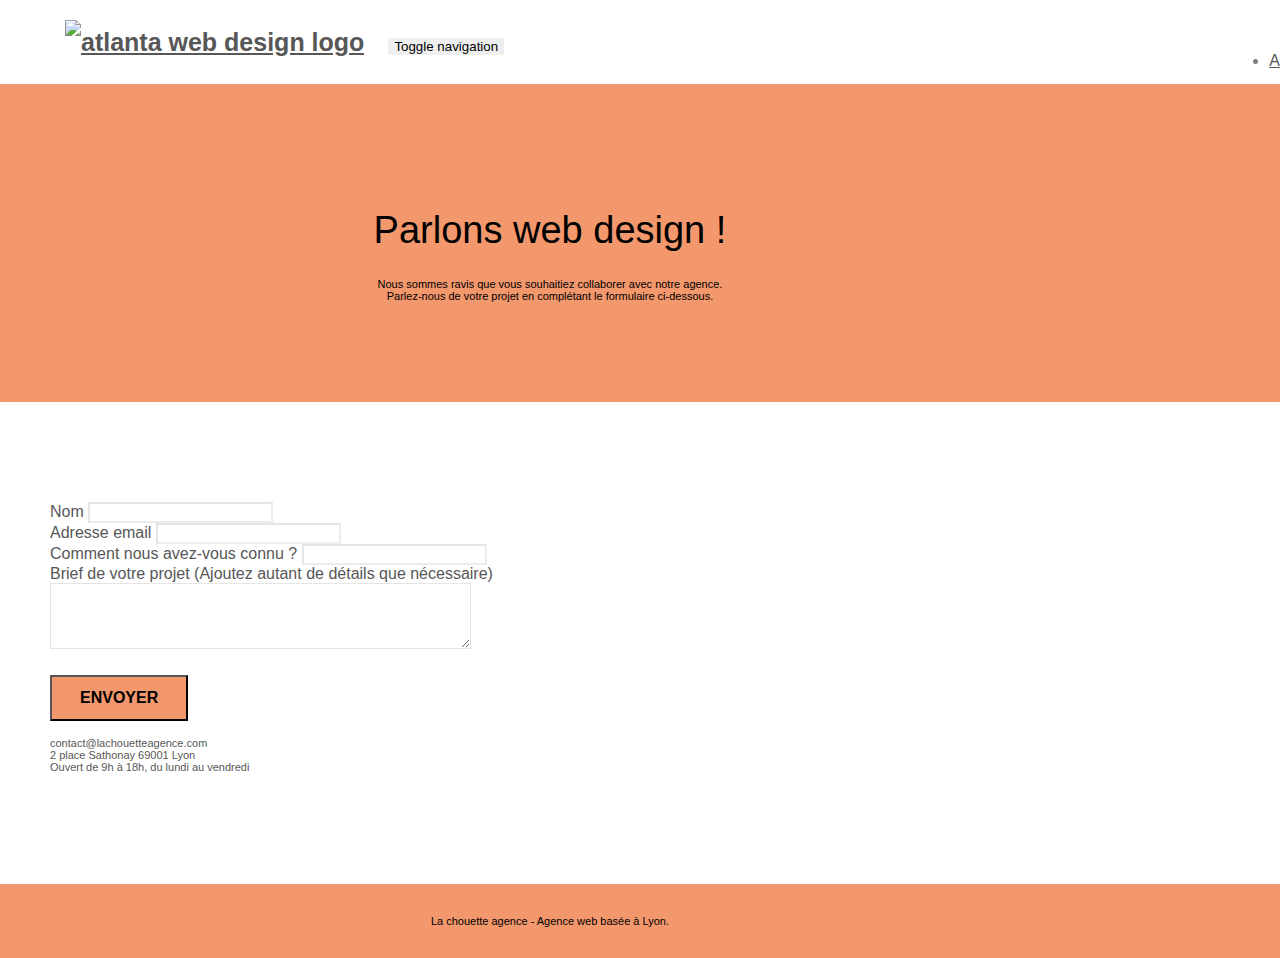
==== contact.html @ 6dfdb2e5 "accueil en index.html" ====
<!doctype html>
<html lang="fr">
<head>
    <meta charset="utf-8">
    <meta name="keywords" content="">
    <meta name="description" content="">
    <meta name="viewport" content="width=device-width, initial-scale=1.0, viewport-fit=cover">
    <link rel="shortcut icon" type="image/png" href="favicon.jpg">
    
	<link rel="stylesheet" type="text/css" href="./css/bootstrap.css">
	<link rel="stylesheet" type="text/css" href="style.css">
	<link rel="stylesheet" type="text/css" href="./css/font-awesome.css">
	<link rel="stylesheet" type="text/css" href="./css/et-line.css">
	
    
	<script src="./js/jquery-2.1.0.js"></script>
	<script src="./js/bootstrap.js"></script>
	<script src="./js/blocs.js"></script>
	<script src="./js/jqBootstrapValidation.js"></script>
	<script src="./js/formHandler.js"></script>
	<meta name="robots" content="index, follow">
    <title>Contact - La chouette agence</title>

    
<!-- Analytics -->
<!-- Global site tag (gtag.js) - Google Analytics -->
<script async src="https://www.googletagmanager.com/gtag/js?id=G-13DY9F9Z8K"></script>
<script>
  window.dataLayer = window.dataLayer || [];
  function gtag(){dataLayer.push(arguments);}
  gtag('js', new Date());

  gtag('config', 'G-13DY9F9Z8K');
</script>
 
<!-- Analytics END -->
    
</head>
<body>
<!-- Principal conteneur -->
<div class="page-container">
    
<!-- bloc-0 -->
<div class="bloc bgc-white l-bloc " id="bloc-0">
	<div class="container bloc-sm">
		<nav class="navbar row">
			<div class="navbar-header">
				<a class="navbar-brand" href="accueil.html"><img src="img/la-chouette-agence.png" alt="atlanta web design logo" height="40" /></a>
				<button id="nav-toggle" type="button" class="ui-navbar-toggle navbar-toggle" data-toggle="collapse" data-target=".navbar-1">
					<span class="sr-only">Toggle navigation</span><span class="icon-bar"></span><span class="icon-bar"></span><span class="icon-bar"></span>
				</button>
			</div>
			<div class="collapse navbar-collapse navbar-1 special-dropdown-nav">
				<ul class="site-navigation nav navbar-nav">
					<li>
						<a href="accueil.html">Accueil</a>
					</li>
					<li>
						<a href="contact.html">Contact</a>
					</li>
				</ul>
			</div>
		</nav>
	</div>
</div>
<!-- bloc-0 END -->

<!-- bloc-6 -->
<div class="bloc bg-dots-bg bg-repeat bgc-atomic-tangerine d-bloc bloc-bg-texture texture-paper" id="bloc-6">
	<div class="container bloc-lg">
		<div class="row">
			<div class="col-sm-12">
				<h1 class="text-center hero-bloc-text tc-white">
					Parlons web design !
				</h1>
				<p class="text-center mg-lg tc-white tight-width-whitespace">
					Nous sommes ravis que vous souhaitiez collaborer avec notre agence.<br>
					Parlez-nous de votre projet en complétant le formulaire ci-dessous.
				</p>
			</div>
		</div>
	</div>
</div>
<!-- bloc-6 END -->

<!-- bloc-7 -->
<div class="bloc bgc-white l-bloc" id="bloc-7">
	<div class="container bloc-lg">
		<div class="row">
			<div class="col-sm-6">
				<form id="form_1" novalidate success-msg="Your message has been sent." fail-msg="Sorry it seems that our mail server is not responding, Sorry for the inconvenience!">
					<div class="form-group">
						<label>
							Nom
						</label>
						<input id="name" class="form-control" required />
					</div>
					<div class="form-group">
						<label>
							Adresse email
						</label>
						<input id="email" class="form-control" type="email" required />
					</div>
					<div class="form-group">
						<label>
							Comment nous avez-vous connu ?
						</label>
						<input class="form-control" type="email" required id="input_504" />
					</div>
					<div class="form-group">
						<label>
							Brief de votre projet (Ajoutez autant de détails que nécessaire)<br>
						</label><textarea id="message" class="form-control" rows="4" cols="50" required></textarea>
					</div> 
					<button class="bloc-button btn btn-lg btn-block cta-hero btn-atomic-tangerine" type="submit">
						Envoyer
					</button>
				</form>
			</div>
			<div class="col-sm-6">
				<p>
					contact@lachouetteagence.com<br>2 place Sathonay 69001 Lyon<br>Ouvert de 9h à 18h, du lundi au vendredi<br>
				</p>
			</div>
		</div>
	</div>
</div>
<!-- bloc-7 END -->

<!-- ScrollToTop Button -->
<a class="bloc-button btn btn-d scrollToTop" onclick="scrollToTarget('1')"><span class="fa fa-chevron-up"></span></a>
<!-- ScrollToTop Button END-->


<!-- Footer - bloc-8 -->
<div class="bloc bgc-atomic-tangerine d-bloc" id="bloc-8">
	<div class="container bloc-sm">
		<div class="row">
			<div class="col-sm-12">
				<p class="text-center white">
					La chouette agence - Agence web basée à Lyon.<br>
				</p>
				<div class="row row-no-gutters social">
					<div class="col-sm-3">
						<div class="text-center">
							<a class="social" href="accueil.html"><span class="fa fa-twitter icon-md"></span></a>
						</div>
					</div>
					<div class="col-sm-3">
						<div class="text-center">
							<a class="social" href="accueil.html"><span class="fa fa-facebook icon-md"></span></a>
						</div>
					</div>
					<div class="col-sm-3">
						<div class="text-center">
							<a class="social" href="accueil.html"><span class="fa fa-dribbble icon-md"></span></a>
						</div>
					</div>
					<div class="col-sm-3">
						<div class="text-center">
							<a class="social" href="accueil.html"><span class="fa fa-instagram icon-md"></span></a>
						</div>
					</div>
				</div>
			</div>
		</div>
	</div>
</div>
<!-- Footer - bloc-8 END -->

</div>
<!-- Principal conteneur END -->
    

</body>
</html>
---- style.css ----
body {
    margin: 0;
    padding: 0;
    background: #FFF;
    overflow-x: hidden;
    -webkit-font-smoothing: antialiased;
    -moz-osx-font-smoothing: grayscale;
}

a,
button {
    transition: all .3s ease-in-out;
    outline: none!important;
}

a:hover {
    text-decoration: none;
    cursor: pointer;
}

#page-loading-blocs-notifaction {
    position: fixed;
    top: 0;
    bottom: 0;
    width: 100%;
    z-index: 100000;
    background: #FFFFFF url("img/pageload-spinner.gif") no-repeat center center;
}

.bloc {
    width: 100%;
    clear: both;
    background: 50% 50% no-repeat;
    padding: 0 50px;
    -webkit-background-size: cover;
    -moz-background-size: cover;
    -o-background-size: cover;
    background-size: cover;
    position: relative;
}

.bloc .container {
    padding-left: 0;
    padding-right: 0;
}

.bloc-lg {
    padding: 100px 50px;
}

.bloc-md {
    padding: 50px;
}

.bloc-sm {
    padding: 20px 50px;
}

.bg-center,
.bg-l-edge,
.bg-r-edge,
.bg-t-edge,
.bg-b-edge,
.bg-tl-edge,
.bg-bl-edge,
.bg-tr-edge,
.bg-br-edge,
.bg-repeat {
    -webkit-background-size: auto!important;
    -moz-background-size: auto!important;
    -o-background-size: auto!important;
    background-size: auto!important;
}

.bg-repeat {
    background: repeat;
}

.bg-t-edge {
    background: top no-repeat;
}

.bloc-bg-texture::before {
    content: "";
    background-size: 2px 2px;
    position: absolute;
    top: 0;
    bottom: 0;
    left: 0;
    right: 0;
}

.texture-paper::before {
    background: url("img/texture-paper.png");
    background-size: 280px 280px;
}

.b-parallax {
    background-attachment: fixed;
}

.d-bloc {
    color: rgba(255, 255, 255, .7);
}

.d-bloc button:hover {
    color: rgba(255, 255, 255, .9);
}

.d-bloc .icon-round,
.d-bloc .icon-square,
.d-bloc .icon-rounded,
.d-bloc .icon-semi-rounded-a,
.d-bloc .icon-semi-rounded-b {
    border-color: rgba(255, 255, 255, .9);
}

.d-bloc .divider-h span {
    border-color: rgba(255, 255, 255, .2);
}

.d-bloc .a-btn,
.d-bloc .navbar a,
.d-bloc .navbar-brand,
.d-bloc a .icon-sm,
.d-bloc a .icon-md,
.d-bloc a .icon-lg,
.d-bloc a .icon-xl,
.d-bloc h1 a,
.d-bloc h2 a,
.d-bloc h3 a,
.d-bloc h4 a,
.d-bloc h5 a,
.d-bloc h6 a,
.d-bloc p a {
    color: rgba(255, 255, 255, .6);
}

.d-bloc .a-btn:hover,
.d-bloc .navbar a:hover,
.d-bloc .navbar-brand:hover,
.d-bloc a:hover .icon-sm,
.d-bloc a:hover .icon-md,
.d-bloc a:hover .icon-lg,
.d-bloc a:hover .icon-xl,
.d-bloc h1 a:hover,
.d-bloc h2 a:hover,
.d-bloc h3 a:hover,
.d-bloc h4 a:hover,
.d-bloc h5 a:hover,
.d-bloc h6 a:hover,
.d-bloc p a:hover {
    color: rgba(255, 255, 255, 1);
}

.d-bloc .navbar-toggle .icon-bar {
    background: rgba(255, 255, 255, 1);
}

.d-bloc .btn-wire,
.d-bloc .btn-wire:hover {
    color: rgba(255, 255, 255, 1);
    border-color: rgba(255, 255, 255, 1);
}

.d-bloc .panel {
    color: rgba(0, 0, 0, .5);
}

.d-bloc .panel button:hover {
    color: rgba(0, 0, 0, .7);
}

.d-bloc .panel icon {
    border-color: rgba(0, 0, 0, .7);
}

.d-bloc .panel .divider-h span {
    border-color: rgba(0, 0, 0, .1);
}

.d-bloc .panel .a-btn {
    color: rgba(0, 0, 0, .6);
}

.d-bloc .panel .a-btn:hover {
    color: rgba(0, 0, 0, 1);
}

.d-bloc .panel .btn-wire,
.d-bloc .panel .btn-wire:hover {
    color: rgba(0, 0, 0, .7);
    border-color: rgba(0, 0, 0, .3);
}

.d-bloc .panel,
.l-bloc {
    color: rgba(0, 0, 0, .5);
}

.d-bloc .panel button:hover,
.l-bloc button:hover {
    color: rgba(0, 0, 0, .7);
}

.l-bloc .icon-round,
.l-bloc .icon-square,
.l-bloc .icon-rounded,
.l-bloc .icon-semi-rounded-a,
.l-bloc .icon-semi-rounded-b {
    border-color: rgba(0, 0, 0, .7);
}

.d-bloc .panel .divider-h span,
.l-bloc .divider-h span {
    border-color: rgba(0, 0, 0, .1);
}

.d-bloc .panel .a-btn,
.l-bloc .a-btn,
.l-bloc .navbar a,
.l-bloc .navbar-brand,
.l-bloc a .icon-sm,
.l-bloc a .icon-md,
.l-bloc a .icon-lg,
.l-bloc a .icon-xl,
.l-bloc h1 a,
.l-bloc h2 a,
.l-bloc h3 a,
.l-bloc h4 a,
.l-bloc h5 a,
.l-bloc h6 a,
.l-bloc p a {
    color: rgba(0, 0, 0, .6);
}

.d-bloc .panel .a-btn:hover,
.l-bloc .a-btn:hover,
.l-bloc .navbar a:hover,
.l-bloc .navbar-brand:hover,
.l-bloc a:hover .icon-sm,
.l-bloc a:hover .icon-md,
.l-bloc a:hover .icon-lg,
.l-bloc a:hover .icon-xl,
.l-bloc h1 a:hover,
.l-bloc h2 a:hover,
.l-bloc h3 a:hover,
.l-bloc h4 a:hover,
.l-bloc h5 a:hover,
.l-bloc h6 a:hover,
.l-bloc p a:hover {
    color: rgba(0, 0, 0, 1);
}

.l-bloc .navbar-toggle .icon-bar {
    color: rgba(0, 0, 0, .6);
}

.d-bloc .panel .btn-wire,
.d-bloc .panel .btn-wire:hover,
.l-bloc .btn-wire,
.l-bloc .btn-wire:hover {
    color: rgba(0, 0, 0, .7);
    border-color: rgba(0, 0, 0, .3);
}

.voffset {
    margin-top: 30px;
}

.voffset-lg {
    margin-top: 80px;
}

.row-no-gutters {
    margin-right: 0;
    margin-left: 0;
}

.row.row-no-gutters > [class^="col-"],
.row.row-no-gutters > [class*=" col-"] {
    padding-right: 0;
    padding-left: 0;
}

#bloc-1-hero h1 {
    font-size: 32px;
}

.navbar {
    margin-bottom: 0;
    z-index: 1;
}

.navbar-brand {
    height: auto;
    padding: 3px 15px;
    font-size: 25px;
    font-weight: normal;
    font-weight: 600;
    line-height: 44px;
}

.navbar-brand img {
    max-height: 200px;
    margin: 0 5px 0 0;
    display: inline;
}

.navbar-brand img[src$=svg] {
    min-width: 100px;
}

.nav-center .navbar-brand img {
    margin: 0;
}

.navbar .nav {
    padding-top: 2px;
    margin-right: -16px;
    float: right;
    z-index: 1;
}

.nav > li {
    float: left;
    margin-top: 4px;
    font-size: 16px;
}

.navbar-nav .open .dropdown-menu > li > a {
    text-align: inherit;
}

.nav > li a:hover,
.nav > li a:focus {
    background: transparent;
}

.navbar-toggle {
    margin: 10px 10px 0 0;
    border: 0px;
}

.navbar-toggle:hover {
    background: transparent!important;
}

.navbar-toggle .icon-bar {
    background-color: rgba(0, 0, 0, .5);
    width: 26px;
}

.nav-invert .navbar .nav {
    float: left;
}

.nav-invert .navbar-header,
.nav-invert .navbar-brand {
    float: right;
    position: relative;
    z-index: 2;
}

@media (min-width: 768px) {
    .site-navigation {
        position: absolute;
        top: 50%;
        right: 20px;
        transform: translate(0, -50%);
        -webkit-transform: translateY(-50%);
    }
    .nav > li .dropdown-menu a,
    .nav > li .dropdown-menu a:hover {
        color: #484848;
    }
    .nav-invert .site-navigation {
        left: 0;
        right: 0;
    }
    .nav-center {
        text-align: center;
    }
    .nav-center .navbar-header {
        width: 100%;
    }
    .nav-center .navbar-header,
    .nav-center .navbar-brand,
    .nav-center .nav > li {
        float: none;
        display: inline-block;
    }
    .nav-center .site-navigation {
        position: relative;
        width: 100%;
        right: 0;
        margin-right: 0px;
        margin-top: 20px;
    }
    .nav-center.mini-nav .navbar-toggle {
        float: none;
        margin: 10px auto 0;
    }
}

.nav > li > .dropdown a {
    background: none!important;
    display: block;
    padding: 14px 15px;
}

nav .caret {
    margin: 0 5px;
}

.dropdown-menu .dropdown-menu {
    top: -8px;
    left: 100%;
}

.dropdown-menu .dropmenu-flow-right {
    top: 100%;
    left: 0;
    margin-left: -1px;
    border-top-left-radius: 0;
    border-top-right-radius: 0;
}

.dropdown-menu .dropdown span {
    border: 4px solid black;
    border-top-color: transparent;
    border-right-color: transparent;
    border-bottom-color: transparent;
    margin: 6px -5px 0 0!important;
    float: right;
}

.mg-md {
    margin-top: 10px;
    margin-bottom: 20px;
}

.mg-lg {
    margin-top: 10px;
    margin-bottom: 40px;
}

.btn {
    margin: 0 5px 5px 0;
}

.btn.pull-right {
    margin: 0 0 5px 5px;
}

.btn-d,
.btn-d:hover,
.btn-d:focus {
    color: #FFF;
    background: rgba(0, 0, 0, .3);
}

button {
    outline: none!important;
}

.btn-rd {
    border-radius: 40px;
}

.btn-clean {
    border: 1px solid rgba(0, 0, 0, .08);
    border-bottom-color: rgba(0, 0, 0, .1);
    text-shadow: 0 1px 0 rgba(0, 0, 1, .1);
    box-shadow: 0 1px 3px rgba(0, 0, 1, .25), inset 0 1px 0 0 rgba(255, 255, 255, .15);
}

.icon-md {
    font-size: 30px!important;
}

.icon-lg {
    font-size: 60px!important;
}

.sm-shadow {
    text-shadow: 0 1px 2px rgba(0, 0, 0, .3);
}

.panel-sq,
.panel-sq .panel-heading,
.panel-sq .panel-footer {
    border-radius: 0;
}

.panel-rd {
    border-radius: 30px;
}

.panel-rd .panel-heading {
    border-radius: 29px 29px 0 0;
}

.panel-rd .panel-footer {
    border-radius: 0 0 29px 29px;
}

.form-control {
    border-color: rgba(0, 0, 0, .1);
    box-shadow: none;
}

.scrollToTop {
    width: 40px;
    height: 40px;
    position: fixed;
    bottom: 20px;
    right: 20px;
    opacity: 0;
    z-index: 500;
    transition: all .3s ease-in-out;
}

.scrollToTop span {
    margin-top: 6px;
}

.showScrollTop {
    font-size: 14px;
    opacity: 1;
}

a[data-lightbox] {
    position: relative;
    display: block;
    text-align: center;
}

a[data-lightbox]:hover::before {
    content: "+";
    font-family: "HelveticaNeue-Light", "Helvetica Neue Light", "Helvetica Neue", Helvetica, Arial;
    font-size: 32px;
    width: 50px;
    height: 50px;
    margin-left: -25px;
    border-radius: 50%;
    background: rgba(0, 0, 0, .6);
    color: #FFF;
    font-weight: 100;
    z-index: 1;
    position: absolute;
    top: 50%;
    transform: translateY(-50%);
    -webkit-transform: translateY(-50%);
}

a[data-lightbox]:hover img {
    opacity: 0.6;
    -webkit-animation-fill-mode: none;
    animation-fill-mode: none;
}

#lightbox-modal {
    display: flex;
    align-items: center;
}

#lightbox-modal .modal-dialog {
    width: 90%;
    max-width: 900px;
    margin: 0 auto 0;
}

#lightbox-modal .modal-dialog img {
    max-height: 90vh;
    margin: 0 auto;
}

.lightbox-caption {
    padding: 20px;
    color: #FFF;
    background: rgba(0, 0, 0, .5);
    position: absolute;
    left: 15px;
    right: 15px;
    bottom: 5px;
}

.close-lightbox {
    color: #FFF;
    font-size: 30px;
    position: absolute;
    top: 20px;
    right: 20px;
    z-index: 20;
    background: rgba(0, 0, 0, .5);
    border: none;
    line-height: 30px;
    padding: 0 9px 5px;
    opacity: 0.3;
}

.close-lightbox:hover,
.next-lightbox:hover,
.prev-lightbox:hover {
    opacity: 1.0;
    color: #FFF;
}

.next-lightbox,
.prev-lightbox {
    font-size: 20px;
    color: rgba(255, 255, 255, .9);
    background: rgba(0, 0, 0, .5);
    transition: all .2s ease-in-out;
    position: absolute;
    top: 45%;
    z-index: 1;
    opacity: 0.4;
}

.next-lightbox {
    padding: 6px 8px 1px 13px;
    right: 25px;
}

.prev-lightbox {
    padding: 6px 13px 1px 10px;
    left: 25px;
}

.snapshot-lb .modal-body {
    padding-bottom: 45px;
}

.snapshot-lb .lightbox-caption {
    padding: 0;
    color: rgba(0, 0, 0, .5);
    background: none;
}

h1,
h2,
h3,
h4,
h5,
h6,
p,
label,
.btn,
a {
    font-family: "helvetica";
    font-weight: 400;
    color: #575757!important;
}

.container {
    max-width: 1000px;
}

.hero-bloc-text {
    font-size: 38px;
}

.hero-bloc-text-sub {
    font-size: 36px;
}

.statement-bloc-text {
    line-height: 26px;
    font-style: italic;
    font-size: 20px;
    text-align: center;
    font-weight: lighter;
    max-width: 520px;
    margin: auto auto auto auto;
}

p {
    font-size: 11px;
}

.tight-width-whitespace {
    max-width: 600px;
    margin: auto auto auto auto;
}

.h1 {
    font-size: 20px;
    font-family: "Open Sans";
}

.cta-hero {
    margin-top: 22px;
    color: #FFFFFF!important;
    text-transform: uppercase;
    padding: 12px 28px 12px 28px;
    font-size: 16px;
    font-weight: 700;
}

.social {
    max-width: 400px;
    margin: auto auto auto auto;
}

h2 {
    font-size: 22px;
    line-height: 1.4em;
}

h3 {
    font-size: 15px;
    text-transform: uppercase;
    font-weight: 700;
    color: #333333!important;
}

.med-width-whitespace {
    max-width: 800px;
    margin: auto auto auto auto;
    box-shadow: 0px 0px 0px #000000;
}

h1 {
    color: #333333!important;
}

h4 {
    color: #333333!important;
}

.icons {
    margin-bottom: 14px;
    margin-top: 24px;
}

.white {
    color: #000!important;
}

.portfolio-thumb {
    margin-bottom: 24px;
}

.portfolio-row {
    margin-bottom: 44px;
    margin-top: 50px;
}

.avatar {
    box-shadow: 0px 4px 9px rgba(0, 0, 0, 0.3);
}

.black-background {
    background-color: rgba(165, 147, 99, 0.7);
    padding: 40px 40px 40px 40px;
}

.bold-link {
    font-weight: 900;
    text-decoration: underline!important;
}

.bgc-white {
    background-color: #FFFFFF;
}

.bgc-dark-slate-blue {
    background-color: #364577;
}

.bgc-atomic-tangerine {
    background-color: #F3976C;
}

.text-center {
    text-align: center;
}

.tc-white {
    color: #000!important;
}

.btn-atomic-tangerine {
    background: #F3976C;
    color: #000!important;
}

.btn-atomic-tangerine:hover {
    background: #c27956!important;
    color: #000!important;
}

.ltc-white {
    color: #000!important;
}

.ltc-white:hover {
    color: #000!important;
}

.ltc-atomic-tangerine {
    color: #F3976C!important;
}

.ltc-atomic-tangerine:hover {
    color: #c27956!important;
}

.icon-dark-slate-blue {
    color: #364577!important;
    border-color: #364577!important;
}

.bg-dots-bg {
    background-image: url("img/dots-bg.png");
}

.bg-lines-h2-bg {
    background-image: url("img/lines-h2-bg.png");
}

.bg-banniere {
    background-image: url("img/la-chouette-agence-banniere.jpg");
}

.bg-presentation {
    background-image: url("img/image-de-presentation.bmp");
}

@media (max-width: 1024px) {
    .bloc {
        padding-left: 20px;
        padding-right: 20px;
    }
    .bloc.full-width-bloc,
    .bloc-tile-2.full-width-bloc .container,
    .bloc-tile-3.full-width-bloc .container,
    .bloc-tile-4.full-width-bloc .container {
        padding-left: 0;
        padding-right: 0;
    }
}

@media (max-width: 992px) and (min-width: 768px) {
    .navbar .nav {
        max-width: 80%
    }
    .nav-center.navbar .nav {
        max-width: 100%
    }
}

@media only screen and (min-device-width: 768px) and (max-device-width: 1024px) and (orientation: landscape) {
    .b-parallax {
        background-attachment: scroll;
    }
}

@media only screen and (min-device-width: 1024px) and (max-device-width: 1366px) and (-webkit-min-device-pixel-ratio: 1.5) {
    .b-parallax {
        background-attachment: scroll;
    }
}

@media (max-width: 991px) {
    .container {
        width: 100%;
    }
    .b-parallax {
        background-attachment: scroll;
    }
    .page-container,
    #hero-bloc {
        overflow-x: hidden;
        position: relative;
    }
    .bloc {
        padding-left: constant(safe-area-inset-left);
        padding-right: constant(safe-area-inset-right);
    }
    .bloc-group,
    .bloc-group .bloc {
        display: block;
        width: 100%;
    }
    .bloc-fill-screen .fill-bloc-top-edge,
    .bloc-fill-screen .fill-bloc-bottom-edge {
        padding: 0 20px;
        padding-left: constant(safe-area-inset-left);
        padding-right: constant(safe-area-inset-right);
    }
}

@media (max-width: 767px) {
    .page-container {
        overflow-x: hidden;
        position: relative;
    }
    h1,
    h2,
    h3,
    h4,
    h5,
    h6,
    p,
    #disqus_thread {
        padding-left: 10px!important;
        padding-right: 10px!important;
    }
    .b-parallax {
        background-attachment: scroll;
    }
    .navbar .nav {
        padding-top: 0;
        border-top: 1px solid rgba(0, 0, 0, .2);
        float: none!important;
    }
    .navbar.row {
        margin-left: 0;
        margin-right: 0;
    }
    .site-navigation {
        position: inherit;
        transform: none;
        -webkit-transform: none;
        -ms-transform: none;
    }
    .nav > li {
        margin-top: 0;
        border-bottom: 1px solid rgba(0, 0, 0, .1);
        background: rgba(0, 0, 0, .05);
        text-align: left;
        padding-left: 15px;
        width: 100%;
    }
    .nav > li:hover {
        background: rgba(0, 0, 0, .08);
    }
    .dropdown .dropdown a .caret {
        float: none;
        margin: 5px 0 0 10px!important;
        border: 4px solid black;
        border-bottom-color: transparent;
        border-right-color: transparent;
        border-left-color: transparent;
    }
    #hero-bloc .navbar .nav {
        background: rgba(0, 0, 0, .8);
    }
    #hero-bloc .navbar .nav a {
        color: rgba(255, 255, 255, .6);
    }
    .hero {
        padding: 50px 0;
    }
    .hero-nav {
        left: -1px;
        right: -1px;
    }
    .navbar-collapse {
        padding: 0;
        overflow-x: hidden;
        -webkit-box-shadow: none;
        box-shadow: none;
    }
    .navbar-brand img {
        max-height: 40px;
        width: auto;
    }
    .nav-invert .navbar-header {
        float: none;
        width: 100%;
    }
    .nav-invert .navbar-toggle {
        float: left;
        margin-left: 10px;
    }
    .bloc {
        padding-left: 0;
        padding-right: 0;
    }
    .bloc-xxl,
    .bloc-xl,
    .bloc-lg {
        padding: 40px 0;
    }
    .bloc-sm,
    .bloc-md {
        padding-left: 0;
        padding-right: 0;
    }
    .bloc-tile-2 .container,
    .bloc-tile-3 .container,
    .bloc-tile-4 .container,
    .bloc-fill-screen .fill-bloc-top-edge,
    .bloc-fill-screen .fill-bloc-bottom-edge {
        padding-left: 0;
        padding-right: 0;
    }
    .a-block {
        padding: 0 10px;
    }
    .btn-dwn {
        display: none;
    }
    .voffset {
        margin-top: 5px;
    }
    .voffset-md {
        margin-top: 20px;
    }
    .voffset-lg {
        margin-top: 30px;
    }
    form {
        padding: 5px;
    }
    .close-lightbox {
        display: inline-block;
    }
    .blocsapp-device-iphone5 {
        background-size: 216px 425px;
        padding-top: 60px;
        width: 216px;
        height: 425px;
    }
    .blocsapp-device-iphone5 img {
        width: 180px;
        height: 320px;
    }
}

@media (max-width: 400px) {
    .bloc {
        padding-left: 0;
        padding-right: 0;
    }
}

@media (max-width: 767px) {
    .bloc-mob-center-text {
        text-align: center;
    }
}
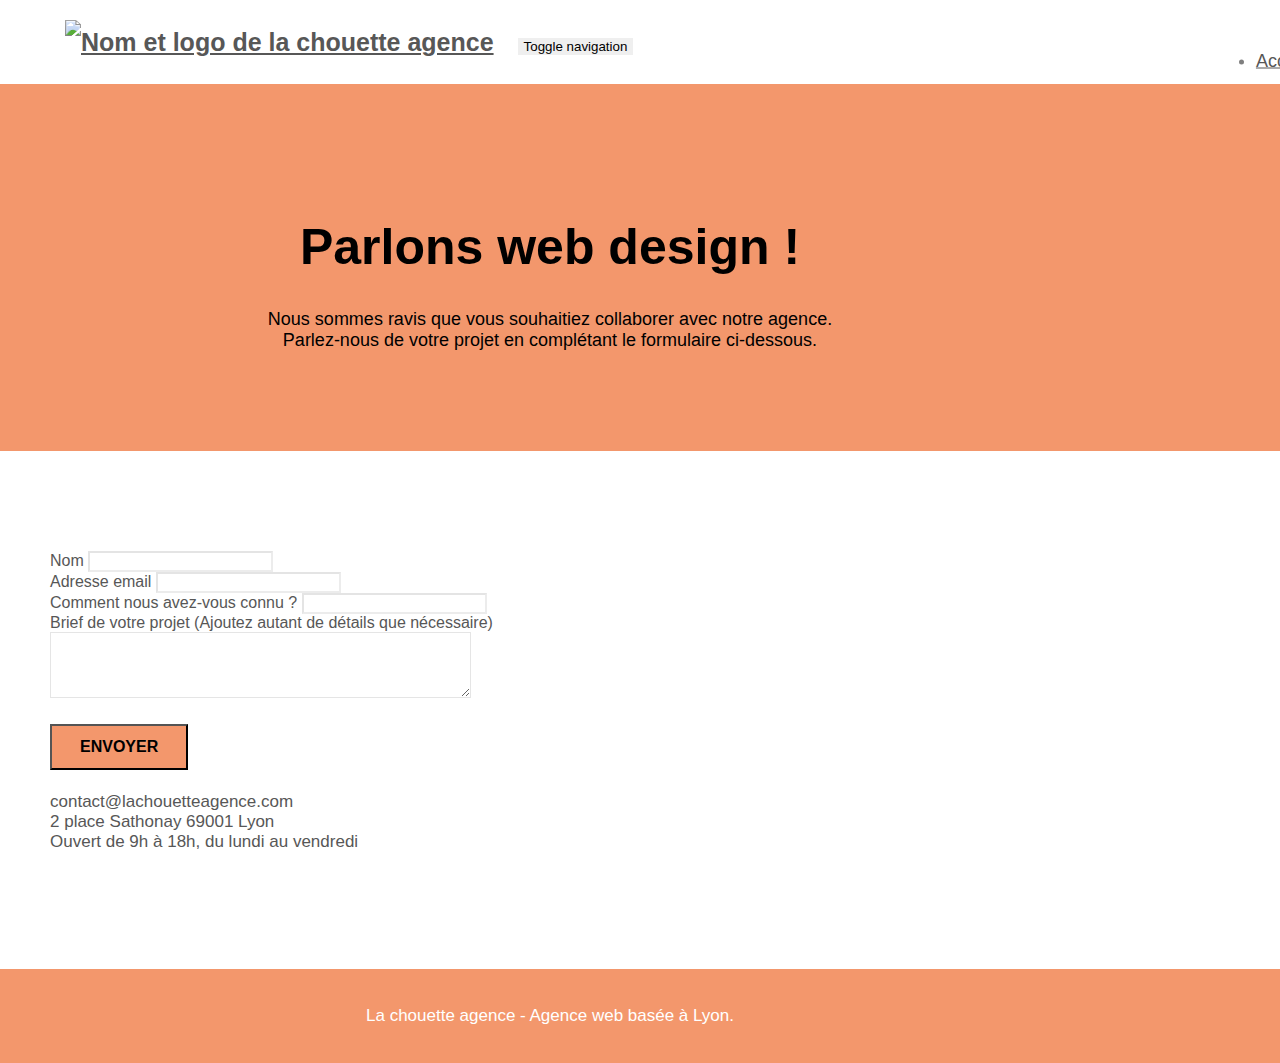
==== commit 45c2a791: "alt" ====
--- a/contact.html
+++ b/contact.html
@@ -45,7 +45,7 @@
 	<div class="container bloc-sm">
 		<nav class="navbar row">
 			<div class="navbar-header">
-				<a class="navbar-brand" href="accueil.html"><img src="img/la-chouette-agence.png" alt="atlanta web design logo" height="40" /></a>
+				<a class="navbar-brand" href="index.html"><img src="img/la-chouette-agence.png" alt="Nom et logo de la chouette agence" height="40" /></a>
 				<button id="nav-toggle" type="button" class="ui-navbar-toggle navbar-toggle" data-toggle="collapse" data-target=".navbar-1">
 					<span class="sr-only">Toggle navigation</span><span class="icon-bar"></span><span class="icon-bar"></span><span class="icon-bar"></span>
 				</button>
@@ -53,7 +53,7 @@
 			<div class="collapse navbar-collapse navbar-1 special-dropdown-nav">
 				<ul class="site-navigation nav navbar-nav">
 					<li>
-						<a href="accueil.html">Accueil</a>
+						<a href="index.html">Accueil</a>
 					</li>
 					<li>
 						<a href="contact.html">Contact</a>
@@ -73,7 +73,7 @@
 				<h1 class="text-center hero-bloc-text tc-white">
 					Parlons web design !
 				</h1>
-				<p class="text-center mg-lg tc-white tight-width-whitespace">
+				<p class="text-center mg-lg tc-white tight-width-whitespace text-size">
 					Nous sommes ravis que vous souhaitiez collaborer avec notre agence.<br>
 					Parlez-nous de votre projet en complétant le formulaire ci-dessous.
 				</p>
@@ -143,22 +143,22 @@
 				<div class="row row-no-gutters social">
 					<div class="col-sm-3">
 						<div class="text-center">
-							<a class="social" href="accueil.html"><span class="fa fa-twitter icon-md"></span></a>
+							<a class="social" href="index.html"><span class="fa fa-twitter icon-md"></span></a>
 						</div>
 					</div>
 					<div class="col-sm-3">
 						<div class="text-center">
-							<a class="social" href="accueil.html"><span class="fa fa-facebook icon-md"></span></a>
+							<a class="social" href="index.html"><span class="fa fa-facebook icon-md"></span></a>
 						</div>
 					</div>
 					<div class="col-sm-3">
 						<div class="text-center">
-							<a class="social" href="accueil.html"><span class="fa fa-dribbble icon-md"></span></a>
+							<a class="social" href="index.html"><span class="fa fa-dribbble icon-md"></span></a>
 						</div>
 					</div>
 					<div class="col-sm-3">
 						<div class="text-center">
-							<a class="social" href="accueil.html"><span class="fa fa-instagram icon-md"></span></a>
+							<a class="social" href="index.html"><span class="fa fa-instagram icon-md"></span></a>
 						</div>
 					</div>
 				</div>
--- a/style.css
+++ b/style.css
@@ -325,7 +325,7 @@
 .nav > li {
     float: left;
     margin-top: 4px;
-    font-size: 16px;
+    font-size: 18px;
 }
 
 .navbar-nav .open .dropdown-menu > li > a {
@@ -659,7 +659,8 @@
 }
 
 .hero-bloc-text {
-    font-size: 38px;
+    font-size: 50px;
+    font-weight: 700;
 }
 
 .hero-bloc-text-sub {
@@ -677,7 +678,7 @@
 }
 
 p {
-    font-size: 11px;
+    font-size: 17px;
 }
 
 .tight-width-whitespace {
@@ -686,7 +687,7 @@
 }
 
 .h1 {
-    font-size: 20px;
+    font-size: 22px;
     font-family: "Open Sans";
 }
 
@@ -706,11 +707,12 @@
 
 h2 {
     font-size: 22px;
+    font-weight: 600;
     line-height: 1.4em;
 }
 
 h3 {
-    font-size: 15px;
+    font-size: 20px;
     text-transform: uppercase;
     font-weight: 700;
     color: #333333!important;
@@ -826,7 +828,7 @@
 }
 
 .bg-presentation {
-    background-image: url("img/image-de-presentation.bmp");
+    background-image: url("img/image-de-presentation.png");
 }
 
 @media (max-width: 1024px) {
@@ -935,6 +937,9 @@
         padding-left: 15px;
         width: 100%;
     }
+
+    
+
     .nav > li:hover {
         background: rgba(0, 0, 0, .08);
     }
@@ -1043,4 +1048,46 @@
     .bloc-mob-center-text {
         text-align: center;
     }
+    .col-sm-6 {
+        margin-bottom: 20px;
+        margin-top: 20px;
+    }
+    .portfolio-row {
+        margin: 0;
+    }
+    .container .mg-md {
+        margin-bottom: 5px;
+    }
+}
+
+.citation {
+    font-size: 20px;
+    font-style: italic;
+    max-width: 550px;
+    margin: 0 auto;
+}
+
+.nom_citation {
+    font-size: 15px;
+}
+
+.white {
+    color: #FFF!important;
+}
+
+.graissage-pret {
+    position: relative;
+    color: #FFF!important;
+    font-weight: 900;
+    z-index: 99;
+    padding: 0 20px!important;
+}
+
+.text-size {
+    font-size: 18px;
+    font-weight: 500;
+}
+
+.col-sm-6 img {
+    margin: 0 auto;
 }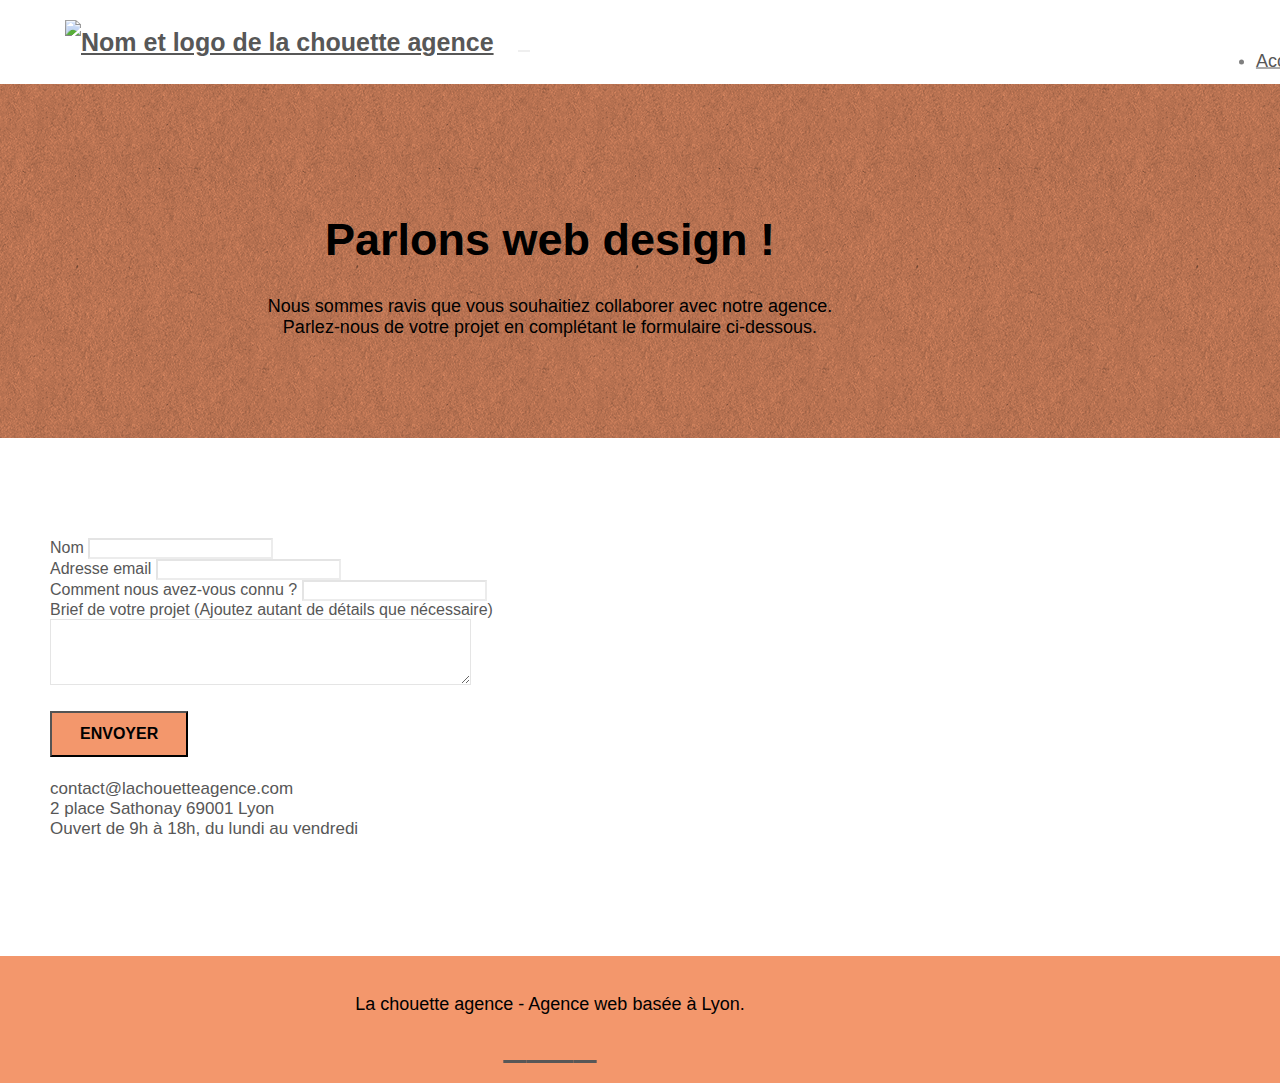
==== commit 4b4a35c2: "a" ====
--- a/contact.html
+++ b/contact.html
@@ -2,22 +2,22 @@
 <html lang="fr">
 <head>
     <meta charset="utf-8">
-    <meta name="keywords" content="">
-    <meta name="description" content="">
+    <meta name="description" content="La chouette agence est une agence de web design qui aide les entreprises à devenir attractives et visibles sur Internet.">
     <meta name="viewport" content="width=device-width, initial-scale=1.0, viewport-fit=cover">
     <link rel="shortcut icon" type="image/png" href="favicon.jpg">
     
-	<link rel="stylesheet" type="text/css" href="./css/bootstrap.css">
-	<link rel="stylesheet" type="text/css" href="style.css">
-	<link rel="stylesheet" type="text/css" href="./css/font-awesome.css">
-	<link rel="stylesheet" type="text/css" href="./css/et-line.css">
+	<link rel="stylesheet" type="text/css" href="style.min.css">
+	<link rel="stylesheet" type="text/css" href="./css/font-awesome.min.css">
+	<link rel="stylesheet" type="text/css" href="./css/et-line.min.css">
+	<link rel="stylesheet" type="text/css" href="./css/bootstrap.min.css">
+
 	
     
-	<script src="./js/jquery-2.1.0.js"></script>
-	<script src="./js/bootstrap.js"></script>
-	<script src="./js/blocs.js"></script>
-	<script src="./js/jqBootstrapValidation.js"></script>
-	<script src="./js/formHandler.js"></script>
+	<script src="./js/jquery-2.1.0.min.js" defer></script>
+	<script src="./js/bootstrap.min.js" defer></script>
+	<script src="./js/blocs.min.js" defer></script>
+	<script src="./js/jqBootstrapValidation.min.js" defer></script>
+	<script src="./js/formHandler.min.js" defer></script>
 	<meta name="robots" content="index, follow">
     <title>Contact - La chouette agence</title>
 
@@ -41,11 +41,11 @@
 <div class="page-container">
     
 <!-- bloc-0 -->
-<div class="bloc bgc-white l-bloc " id="bloc-0">
+<header class="bloc bgc-white l-bloc " id="bloc-0">
 	<div class="container bloc-sm">
 		<nav class="navbar row">
 			<div class="navbar-header">
-				<a class="navbar-brand" href="index.html"><img src="img/la-chouette-agence.png" alt="Nom et logo de la chouette agence" height="40" /></a>
+				<a class="navbar-brand" href="index.html"><img src="img/la-chouette-agence.webp" alt="Nom et logo de la chouette agence" height="40" /></a>
 				<button id="nav-toggle" type="button" class="ui-navbar-toggle navbar-toggle" data-toggle="collapse" data-target=".navbar-1">
 					<span class="sr-only">Toggle navigation</span><span class="icon-bar"></span><span class="icon-bar"></span><span class="icon-bar"></span>
 				</button>
@@ -62,11 +62,11 @@
 			</div>
 		</nav>
 	</div>
-</div>
+</header>
 <!-- bloc-0 END -->
 
 <!-- bloc-6 -->
-<div class="bloc bg-dots-bg bg-repeat bgc-atomic-tangerine d-bloc bloc-bg-texture texture-paper" id="bloc-6">
+<section class="bloc bg-dots-bg bg-repeat bgc-atomic-tangerine d-bloc bloc-bg-texture texture-paper" id="bloc-6">
 	<div class="container bloc-lg">
 		<div class="row">
 			<div class="col-sm-12">
@@ -80,15 +80,15 @@
 			</div>
 		</div>
 	</div>
-</div>
+</section>
 <!-- bloc-6 END -->
 
 <!-- bloc-7 -->
-<div class="bloc bgc-white l-bloc" id="bloc-7">
+<main class="bloc bgc-white l-bloc" id="bloc-7">
 	<div class="container bloc-lg">
 		<div class="row">
 			<div class="col-sm-6">
-				<form id="form_1" novalidate success-msg="Your message has been sent." fail-msg="Sorry it seems that our mail server is not responding, Sorry for the inconvenience!">
+				<form id="form_1" novalidate>
 					<div class="form-group">
 						<label>
 							Nom
@@ -124,7 +124,7 @@
 			</div>
 		</div>
 	</div>
-</div>
+</main>
 <!-- bloc-7 END -->
 
 <!-- ScrollToTop Button -->
@@ -133,39 +133,40 @@
 
 
 <!-- Footer - bloc-8 -->
-<div class="bloc bgc-atomic-tangerine d-bloc" id="bloc-8">
+<footer class="bloc bgc-atomic-tangerine d-bloc" id="bloc-8">
 	<div class="container bloc-sm">
 		<div class="row">
 			<div class="col-sm-12">
-				<p class="text-center white">
+				<p class="text-center black">
 					La chouette agence - Agence web basée à Lyon.<br>
 				</p>
 				<div class="row row-no-gutters social">
 					<div class="col-sm-3">
 						<div class="text-center">
-							<a class="social" href="index.html"><span class="fa fa-twitter icon-md"></span></a>
+							<a class="social" href="twitter.com/la_chouette_agence" aria-label="Icone de Twitter"><span class="fa fa-twitter icon-md"></span></a>
 						</div>
 					</div>
 					<div class="col-sm-3">
 						<div class="text-center">
-							<a class="social" href="index.html"><span class="fa fa-facebook icon-md"></span></a>
+							<a class="social" href="facebook.com/la_chouette_agence" aria-label="Icone de Facebook"><span class="fa fa-facebook icon-md"></span></a>
 						</div>
 					</div>
 					<div class="col-sm-3">
 						<div class="text-center">
-							<a class="social" href="index.html"><span class="fa fa-dribbble icon-md"></span></a>
+							<a class="social" href="dribble.com/la_chouette_agence" aria-label="Icone de Dribble"><span class="fa fa-dribbble icon-md"></span></a>
 						</div>
 					</div>
 					<div class="col-sm-3">
 						<div class="text-center">
-							<a class="social" href="index.html"><span class="fa fa-instagram icon-md"></span></a>
+							<a class="social" href="instagram.com/la_chouette_agence" aria-label="Icone de Instagram"><span class="fa fa-instagram icon-md "></span></a>
 						</div>
 					</div>
+					
 				</div>
 			</div>
 		</div>
 	</div>
-</div>
+</footer>
 <!-- Footer - bloc-8 END -->
 
 </div>
--- a/style.min.css
+++ b/style.min.css
@@ -0,0 +1,14 @@
+body{margin:0;padding:0;background:#fff;overflow-x:hidden;-webkit-font-smoothing:antialiased;-moz-osx-font-smoothing:grayscale}a,button{transition:all .3s ease-in-out;outline:none!important}a:hover{text-decoration:none;cursor:pointer}#page-loading-blocs-notifaction{position:fixed;top:0;bottom:0;width:100%;z-index:100000;background:#fff url("img/pageload-spinner.gif") no-repeat center center}.bloc{width:100%;clear:both;background:50% 50% no-repeat;padding:0 50px;-webkit-background-size:cover;-moz-background-size:cover;-o-background-size:cover;background-size:cover;position:relative}.bloc .container{padding-left:0;padding-right:0}.bloc-lg{padding:100px 50px}.bloc-md{padding:50px}.bloc-sm{padding:20px 50px}.bg-center,.bg-l-edge,.bg-r-edge,.bg-t-edge,.bg-b-edge,.bg-tl-edge,.bg-bl-edge,.bg-tr-edge,.bg-br-edge,.bg-repeat{-webkit-background-size:auto!important;-moz-background-size:auto!important;-o-background-size:auto!important;background-size:auto!important}.bg-repeat{background:repeat}.bg-t-edge{background:top no-repeat}
+.bloc-bg-texture:before{content:"";background-size:2px 2px;position:absolute;top:0;bottom:0;left:0;right:0}.texture-paper:before{background:url("img/texture-paper.webp");background-size:280px 280px}.b-parallax{background-attachment:fixed}.d-bloc{color:rgba(255,255,255,.7)}.d-bloc button:hover{color:rgba(255,255,255,.9)}.d-bloc .icon-round,.d-bloc .icon-square,.d-bloc .icon-rounded,.d-bloc .icon-semi-rounded-a,.d-bloc .icon-semi-rounded-b{border-color:rgba(255,255,255,.9)}.d-bloc .divider-h span{border-color:rgba(255,255,255,.2)}.d-bloc .a-btn,.d-bloc .navbar a,.d-bloc .navbar-brand,.d-bloc a .icon-sm,.d-bloc a .icon-md,.d-bloc a .icon-lg,.d-bloc a .icon-xl,.d-bloc h1 a,.d-bloc h2 a,.d-bloc h3 a,.d-bloc h4 a,.d-bloc h5 a,.d-bloc h6 a,.d-bloc p a{color:rgba(255,255,255,.6)}.d-bloc .a-btn:hover,.d-bloc .navbar a:hover,.d-bloc .navbar-brand:hover,.d-bloc a:hover .icon-sm,.d-bloc a:hover .icon-md,.d-bloc a:hover .icon-lg,.d-bloc a:hover .icon-xl,.d-bloc h1 a:hover,.d-bloc h2 a:hover,.d-bloc h3 a:hover,.d-bloc h4 a:hover,.d-bloc h5 a:hover,.d-bloc h6 a:hover,.d-bloc p a:hover{color:#000}
+.d-bloc .navbar-toggle .icon-bar{background:rgba(255,255,255,1)}.d-bloc .btn-wire,.d-bloc .btn-wire:hover{color:rgba(255,255,255,1);border-color:rgba(255,255,255,1)}.d-bloc .panel{color:rgba(0,0,0,.5)}.d-bloc .panel button:hover{color:rgba(0,0,0,.7)}.d-bloc .panel icon{border-color:rgba(0,0,0,.7)}.d-bloc .panel .divider-h span{border-color:rgba(0,0,0,.1)}.d-bloc .panel .a-btn{color:rgba(0,0,0,.6)}.d-bloc .panel .a-btn:hover{color:rgba(0,0,0,1)}.d-bloc .panel .btn-wire,.d-bloc .panel .btn-wire:hover{color:rgba(0,0,0,.7);border-color:rgba(0,0,0,.3)}.d-bloc .panel,.l-bloc{color:rgba(0,0,0,.5)}.d-bloc .panel button:hover,.l-bloc button:hover{color:rgba(0,0,0,.7)}.l-bloc .icon-round,.l-bloc .icon-square,.l-bloc .icon-rounded,.l-bloc .icon-semi-rounded-a,.l-bloc .icon-semi-rounded-b{border-color:rgba(0,0,0,.7)}.d-bloc .panel .divider-h span,.l-bloc .divider-h span{border-color:rgba(0,0,0,.1)}.d-bloc .panel .a-btn,.l-bloc .a-btn,.l-bloc .navbar a,.l-bloc .navbar-brand,.l-bloc a .icon-sm,.l-bloc a .icon-md,.l-bloc a .icon-lg,.l-bloc a .icon-xl,.l-bloc h1 a,.l-bloc h2 a,.l-bloc h3 a,.l-bloc h4 a,.l-bloc h5 a,.l-bloc h6 a,.l-bloc p a{color:rgba(0,0,0,.6)}
+.d-bloc .panel .a-btn:hover,.l-bloc .a-btn:hover,.l-bloc .navbar a:hover,.l-bloc .navbar-brand:hover,.l-bloc a:hover .icon-sm,.l-bloc a:hover .icon-md,.l-bloc a:hover .icon-lg,.l-bloc a:hover .icon-xl,.l-bloc h1 a:hover,.l-bloc h2 a:hover,.l-bloc h3 a:hover,.l-bloc h4 a:hover,.l-bloc h5 a:hover,.l-bloc h6 a:hover,.l-bloc p a:hover{color:rgba(0,0,0,1)}.l-bloc .navbar-toggle .icon-bar{color:rgba(0,0,0,.6)}.d-bloc .panel .btn-wire,.d-bloc .panel .btn-wire:hover,.l-bloc .btn-wire,.l-bloc .btn-wire:hover{color:rgba(0,0,0,.7);border-color:rgba(0,0,0,.3)}.voffset{margin-top:30px}.voffset-lg{margin-top:80px}.row-no-gutters{margin-right:0;margin-left:0}.row.row-no-gutters>[class^=col-],.row.row-no-gutters>[class*=" col-"]{padding-right:0;padding-left:0}#bloc-1-hero h1{font-size:32px}.navbar{margin-bottom:0;z-index:1}.navbar-brand{height:auto;padding:3px 15px;font-size:25px;font-weight:400;font-weight:600;line-height:44px}.navbar-brand img{max-height:200px;margin:0 5px 0 0;display:inline}
+.navbar-brand img[src$=svg]{min-width:100px}.nav-center .navbar-brand img{margin:0}.navbar .nav{padding-top:2px;margin-right:-16px;float:right;z-index:1}.nav>li{float:left;margin-top:4px;font-size:18px}.navbar-nav .open .dropdown-menu>li>a{text-align:inherit}.nav>li a:hover,.nav>li a:focus{background:0 0}.navbar-toggle{margin:10px 10px 0 0;border:0}.navbar-toggle:hover{background:transparent!important}.navbar-toggle .icon-bar{background-color:rgba(0,0,0,.5);width:26px}.nav-invert .navbar .nav{float:left}.nav-invert .navbar-header,.nav-invert .navbar-brand{float:right;position:relative;z-index:2}@media (min-width:768px){.site-navigation{position:absolute;top:50%;right:20px;transform:translate(0,-50%);-webkit-transform:translateY(-50%)}.nav>li .dropdown-menu a,.nav>li .dropdown-menu a:hover{color:#484848}.nav-invert .site-navigation{left:0;right:0}.nav-center{text-align:center}.nav-center .navbar-header{width:100%}.nav-center .navbar-header,.nav-center .navbar-brand,.nav-center .nav>li{float:none;display:inline-block}
+.nav-center .site-navigation{position:relative;width:100%;right:0;margin-right:0;margin-top:20px}.nav-center.mini-nav .navbar-toggle{float:none;margin:10px auto 0}}.nav>li>.dropdown a{background:none!important;display:block;padding:14px 15px}nav .caret{margin:0 5px}.dropdown-menu .dropdown-menu{top:-8px;left:100%}.dropdown-menu .dropmenu-flow-right{top:100%;left:0;margin-left:-1px;border-top-left-radius:0;border-top-right-radius:0}.dropdown-menu .dropdown span{border:4px solid #000;border-top-color:transparent;border-right-color:transparent;border-bottom-color:transparent;margin:6px -5px 0 0!important;float:right}.mg-md{margin-top:10px;margin-bottom:20px}.mg-lg{margin-top:10px;margin-bottom:40px}.btn{margin:0 5px 5px 0}.btn.pull-right{margin:0 0 5px 5px}.btn-d,.btn-d:hover,.btn-d:focus{color:#fff;background:rgba(0,0,0,.3)}button{outline:none!important}.btn-rd{border-radius:40px}.btn-clean{border:1px solid rgba(0,0,0,.08);border-bottom-color:rgba(0,0,0,.1);text-shadow:0 1px 0 rgba(0,0,1,.1);box-shadow:0 1px 3px rgba(0,0,1,.25),inset 0 1px 0 0 rgba(255,255,255,.15)}
+.icon-md{font-size:30px!important}.icon-lg{font-size:60px!important}.sm-shadow{text-shadow:0 1px 2px rgba(0,0,0,.3)}.panel-sq,.panel-sq .panel-heading,.panel-sq .panel-footer{border-radius:0}.panel-rd{border-radius:30px}.panel-rd .panel-heading{border-radius:29px 29px 0 0}.panel-rd .panel-footer{border-radius:0 0 29px 29px}.form-control{border-color:rgba(0,0,0,.1);box-shadow:none}.scrollToTop{width:40px;height:40px;position:fixed;bottom:20px;right:20px;opacity:0;z-index:500;transition:all .3s ease-in-out}.scrollToTop span{margin-top:6px}.showScrollTop{font-size:14px;opacity:1}a[data-lightbox]{position:relative;display:block;text-align:center}a[data-lightbox]:hover:before{content:"+";font-family:"HelveticaNeue-Light","Helvetica Neue Light","Helvetica Neue",Helvetica,Arial;font-size:32px;width:50px;height:50px;margin-left:-25px;border-radius:50%;background:rgba(0,0,0,.6);color:#fff;font-weight:100;z-index:1;position:absolute;top:50%;transform:translateY(-50%);-webkit-transform:translateY(-50%)}
+a[data-lightbox]:hover img{opacity:.6;-webkit-animation-fill-mode:none;animation-fill-mode:none}#lightbox-modal{display:flex;align-items:center}#lightbox-modal .modal-dialog{width:90%;max-width:900px;margin:0 auto 0}#lightbox-modal .modal-dialog img{max-height:90vh;margin:0 auto}.lightbox-caption{padding:20px;color:#fff;background:rgba(0,0,0,.5);position:absolute;left:15px;right:15px;bottom:5px}.close-lightbox{color:#fff;font-size:30px;position:absolute;top:20px;right:20px;z-index:20;background:rgba(0,0,0,.5);border:none;line-height:30px;padding:0 9px 5px;opacity:.3}.close-lightbox:hover,.next-lightbox:hover,.prev-lightbox:hover{opacity:1;color:#fff}.next-lightbox,.prev-lightbox{font-size:20px;color:rgba(255,255,255,.9);background:rgba(0,0,0,.5);transition:all .2s ease-in-out;position:absolute;top:45%;z-index:1;opacity:.4}.next-lightbox{padding:6px 8px 1px 13px;right:25px}.prev-lightbox{padding:6px 13px 1px 10px;left:25px}.snapshot-lb .modal-body{padding-bottom:45px}.snapshot-lb .lightbox-caption{padding:0;color:rgba(0,0,0,.5);background:0 0}
+h1,h2,h3,h4,h5,h6,p,label,.btn,a{font-family:"helvetica";font-weight:400;color:#575757!important}.container{max-width:1000px}.hero-bloc-text{font-size:45px;font-weight:700}.hero-bloc-text-sub{font-size:36px}.statement-bloc-text{line-height:26px;font-style:italic;font-size:20px;text-align:center;font-weight:lighter;max-width:520px;margin:auto auto auto auto}p{font-size:17px}.tight-width-whitespace{max-width:600px;margin:auto auto auto auto}.h1{font-size:22px;font-family:"Open Sans"}.cta-hero{margin-top:22px;color:#FFFFFF!important;text-transform:uppercase;padding:12px 28px;font-size:16px;font-weight:700}.social{display:flex;justify-content:center;max-width:400px;margin:auto auto auto auto}h2{font-size:22px;font-weight:600;line-height:1.4em}h3{font-size:20px;text-transform:uppercase;font-weight:700;color:#333333!important}.med-width-whitespace{max-width:800px;margin:auto auto auto auto;box-shadow:0px 0px 0px #000}h1{color:#333333!important}h4{color:#333333!important}.icons{margin-bottom:14px;margin-top:24px}
+.white{color:#000!important}.portfolio-thumb{margin-bottom:24px}.portfolio-row{margin-bottom:44px;margin-top:50px}.avatar{box-shadow:0px 4px 9px rgba(0,0,0,.3)}.black-background{background-color:rgba(165,147,99,.7);padding:40px}.bold-link{font-weight:900;text-decoration:underline!important}.bgc-white{background-color:#fff}.bgc-dark-slate-blue{background-color:#364577}.bgc-atomic-tangerine{background-color:#f3976c}.text-center{text-align:center}.tc-white{color:#000!important}.btn-atomic-tangerine{background:#f3976c;color:#000!important}.btn-atomic-tangerine:hover{background:#c27956!important;color:#000!important}.ltc-white{color:#000!important}.ltc-white:hover{color:#000!important}.ltc-atomic-tangerine{color:#F3976C!important}.ltc-atomic-tangerine:hover{color:#c27956!important}.icon-dark-slate-blue{color:#364577!important;border-color:#364577!important}.bg-dots-bg{background-image:url("img/dots-bg.png")}.bg-lines-h2-bg{background-image:url("img/lines-h2-bg.png")}.bg-banniere{background-image:url("img/la-chouette-agence-banniere.webp")}
+.bg-presentation{background-image:url("img/image-de-presentation.webp")}@media (max-width:1024px){.bloc{padding-left:20px;padding-right:20px}.bloc.full-width-bloc,.bloc-tile-2.full-width-bloc .container,.bloc-tile-3.full-width-bloc .container,.bloc-tile-4.full-width-bloc .container{padding-left:0;padding-right:0}}@media (max-width:992px) and (min-width:768px){.navbar .nav{max-width:80%}.nav-center.navbar .nav{max-width:100%}}@media only screen and (min-width:768px) and (max-width:1024px) and (orientation:landscape){.b-parallax{background-attachment:scroll}}@media only screen and (min-width:1024px) and (max-width:1366px) and (-webkit-min-device-pixel-ratio:1.5){.b-parallax{background-attachment:scroll}}@media (max-width:991px){.container{width:100%}.b-parallax{background-attachment:scroll}.page-container,#hero-bloc{overflow-x:hidden;position:relative}.bloc-group,.bloc-group .bloc{display:block;width:100%}.bloc-fill-screen .fill-bloc-top-edge,.bloc-fill-screen .fill-bloc-bottom-edge{padding:0 20px}}@media (max-width:767px){.page-container{overflow-x:hidden;position:relative}
+h1,h2,h3,h4,h5,h6,p,#disqus_thread{padding-left:10px!important;padding-right:10px!important}.b-parallax{background-attachment:scroll}.navbar .nav{padding-top:0;border-top:1px solid rgba(0,0,0,.2);float:none!important}.navbar.row{margin-left:0;margin-right:0}.site-navigation{position:inherit;transform:none;-webkit-transform:none;-ms-transform:none}.nav>li{margin-top:0;border-bottom:1px solid rgba(0,0,0,.1);background:rgba(0,0,0,.05);text-align:left;padding-left:15px;width:100%}.nav>li:hover{background:rgba(0,0,0,.08)}.dropdown .dropdown a .caret{float:none;margin:5px 0 0 10px!important;border:4px solid #000;border-bottom-color:transparent;border-right-color:transparent;border-left-color:transparent}#hero-bloc .navbar .nav{background:rgba(0,0,0,.8)}#hero-bloc .navbar .nav a{color:rgba(255,255,255,.6)}.hero{padding:50px 0}.hero-nav{left:-1px;right:-1px}.navbar-collapse{padding:0;overflow-x:hidden;-webkit-box-shadow:none;box-shadow:none}.navbar-brand img{max-height:40px;width:auto}.nav-invert .navbar-header{float:none;width:100%}
+.nav-invert .navbar-toggle{float:left;margin-left:10px}.bloc{padding-left:0;padding-right:0}.bloc-xxl,.bloc-xl,.bloc-lg{padding:40px 0}.bloc-sm,.bloc-md{padding-left:0;padding-right:0}.bloc-tile-2 .container,.bloc-tile-3 .container,.bloc-tile-4 .container,.bloc-fill-screen .fill-bloc-top-edge,.bloc-fill-screen .fill-bloc-bottom-edge{padding-left:0;padding-right:0}.a-block{padding:0 10px}.btn-dwn{display:none}.voffset{margin-top:5px}.voffset-md{margin-top:20px}.voffset-lg{margin-top:30px}form{padding:5px}.close-lightbox{display:inline-block}.blocsapp-device-iphone5{background-size:216px 425px;padding-top:60px;width:216px;height:425px}.blocsapp-device-iphone5 img{width:180px;height:320px}}@media (max-width:400px){.bloc{padding-left:0;padding-right:0}}@media (max-width:767px){.bloc-mob-center-text{text-align:center}.col-sm-6{margin:20px auto}.portfolio-row{margin:0 auto}.container .mg-md{margin-bottom:5px}.bloc-lg{margin:0 auto}.social{justify-content:space-between}}.citation{font-size:20px;font-style:italic;max-width:550px;margin:0 auto}
+.nom_citation{font-size:15px}.white{color:#FFF!important}.graissage-pret{position:relative;color:#FFF!important;font-weight:900;z-index:99;padding:0 20px!important}.text-size{font-size:18px;font-weight:500}.col-sm-6 img{margin:0 auto}.black{color:#000!important;font-size:18px!important}footer a:hover{color:#000!important}